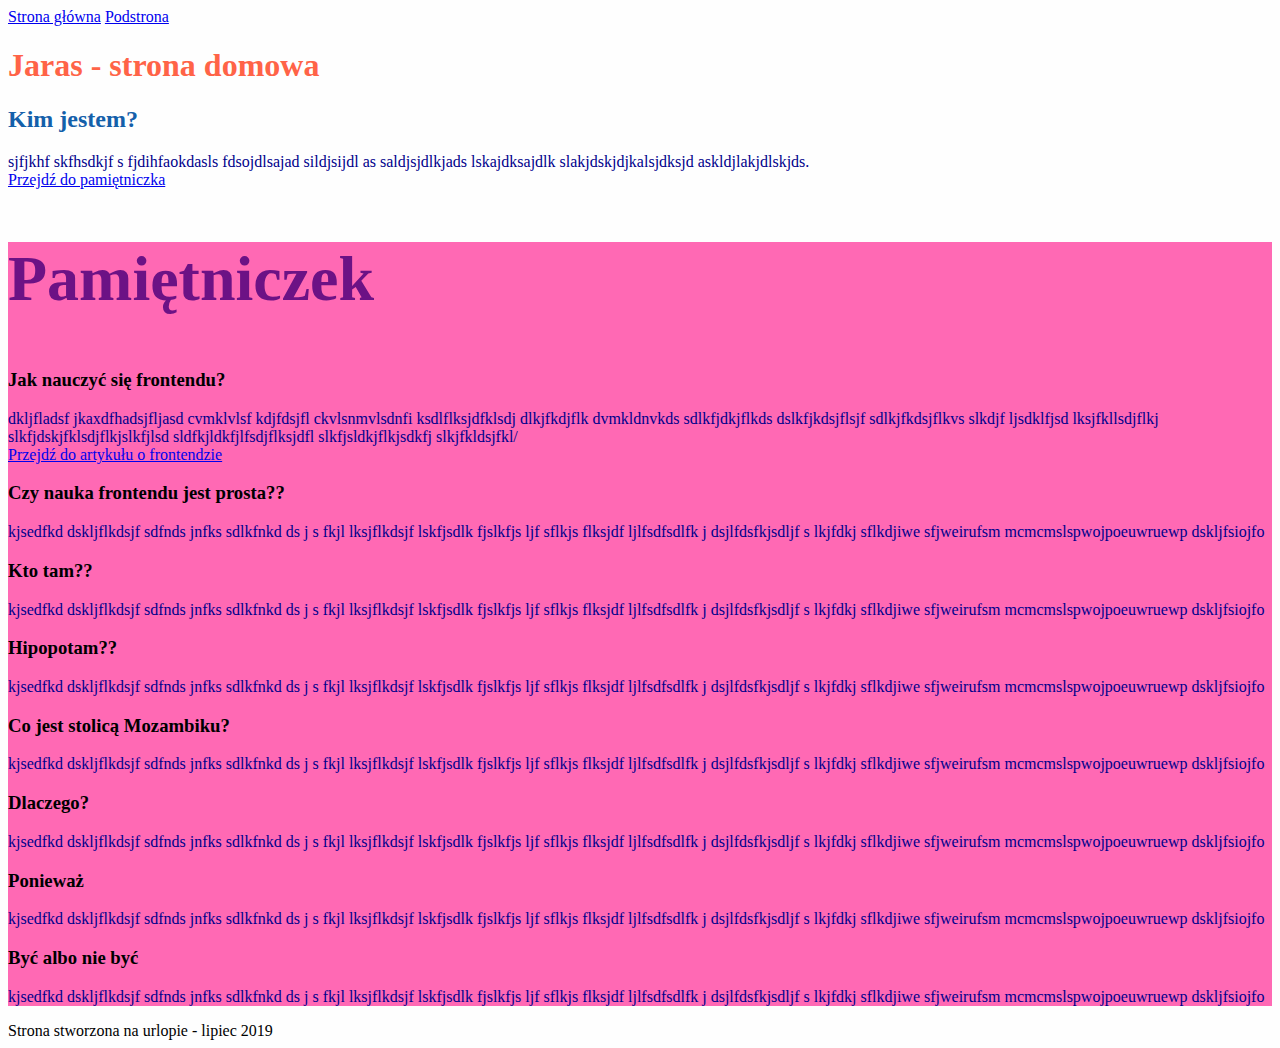
==== index.html @ 89972a71 "initial commit" ====
<!DOCTYPE html>
<html lang="pl">

<head>
	<meta charset="UTF-8">
	<meta name="viewport" content="width=device-width, initial-scale=1.0">
	<meta http-equiv="X-UA-Compatible" content="ie=edge">
	<title>Document</title>
	<link href="style.css" rel="stylesheet" type="text/css">
</head>

<body>
	<main>
		<header>
			<a href="index.html">Strona główna</a>
			<a href="podstrona.html">Podstrona</a>
		</header>
		<h1 class="mainHeader">
			Jaras - strona domowa
		</h1>
		<section>
			<h2 class="sectionHeader">Kim jestem?</h2>
			<p class="paragraph">
				sjfjkhf skfhsdkjf s fjdihfaokdasls fdsojdlsajad sildjsijdl as saldjsjdlkjads lskajdksajdlk
				slakjdskjdjkalsjdksjd askldjlakjdlskjds.<br>
				<a href="#pamietniczek">Przejdź do pamiętniczka</a>
			</p>
		</section>

		<section class="pamietniczek" id="pamietniczek">
			<h2 class="diaryHeader">Pamiętniczek</h2>
			<section>
				<h3>Jak nauczyć się frontendu?</h3>
				<p class="paragraph">
					dkljfladsf jkaxdfhadsjfljasd cvmklvlsf kdjfdsjfl ckvlsnmvlsdnfi ksdlflksjdfklsdj dlkjfkdjflk
					dvmkldnvkds sdlkfjdkjflkds dslkfjkdsjflsjf sdlkjfkdsjflkvs slkdjf ljsdklfjsd lksjfkllsdjflkj
					slkfjdskjfklsdjflkjslkfjlsd sldfkjldkfjlfsdjflksjdfl slkfjsldkjflkjsdkfj slkjfkldsjfkl/<br>
					<a href="podstrona.html">Przejdź do artykułu o frontendzie</a>
				</p>
			</section>
			<section>
				<h3>Czy nauka frontendu jest prosta??</h3>
				<p class="paragraph">
					kjsedfkd dskljflkdsjf sdfnds jnfks sdlkfnkd ds j s fkjl lksjflkdsjf lskfjsdlk fjslkfjs ljf sflkjs
					flksjdf ljlfsdfsdlfk j dsjlfdsfkjsdljf s lkjfdkj sflkdjiwe sfjweirufsm mcmcmslspwojpoeuwruewp
					dskljfsiojfo
				</p>
			</section>
			<section>
				<h3>Kto tam??</h3>
				<p class="paragraph">
					kjsedfkd dskljflkdsjf sdfnds jnfks sdlkfnkd ds j s fkjl lksjflkdsjf lskfjsdlk fjslkfjs ljf sflkjs
					flksjdf ljlfsdfsdlfk j dsjlfdsfkjsdljf s lkjfdkj sflkdjiwe sfjweirufsm mcmcmslspwojpoeuwruewp
					dskljfsiojfo
				</p>
			</section>
			<section>
				<h3>Hipopotam??</h3>
				<p class="paragraph">
					kjsedfkd dskljflkdsjf sdfnds jnfks sdlkfnkd ds j s fkjl lksjflkdsjf lskfjsdlk fjslkfjs ljf sflkjs
					flksjdf ljlfsdfsdlfk j dsjlfdsfkjsdljf s lkjfdkj sflkdjiwe sfjweirufsm mcmcmslspwojpoeuwruewp
					dskljfsiojfo
				</p>
			</section>
			<section>
				<h3>Co jest stolicą Mozambiku?</h3>
				<p class="paragraph">
					kjsedfkd dskljflkdsjf sdfnds jnfks sdlkfnkd ds j s fkjl lksjflkdsjf lskfjsdlk fjslkfjs ljf sflkjs
					flksjdf ljlfsdfsdlfk j dsjlfdsfkjsdljf s lkjfdkj sflkdjiwe sfjweirufsm mcmcmslspwojpoeuwruewp
					dskljfsiojfo
				</p>
			</section>
			<section>
				<h3>Dlaczego?</h3>
				<p class="paragraph">
					kjsedfkd dskljflkdsjf sdfnds jnfks sdlkfnkd ds j s fkjl lksjflkdsjf lskfjsdlk fjslkfjs ljf sflkjs
					flksjdf ljlfsdfsdlfk j dsjlfdsfkjsdljf s lkjfdkj sflkdjiwe sfjweirufsm mcmcmslspwojpoeuwruewp
					dskljfsiojfo
				</p>
			</section>
			<section>
				<h3>Ponieważ</h3>
				<p class="paragraph">
					kjsedfkd dskljflkdsjf sdfnds jnfks sdlkfnkd ds j s fkjl lksjflkdsjf lskfjsdlk fjslkfjs ljf sflkjs
					flksjdf ljlfsdfsdlfk j dsjlfdsfkjsdljf s lkjfdkj sflkdjiwe sfjweirufsm mcmcmslspwojpoeuwruewp
					dskljfsiojfo
				</p>
			</section>
			<section>
				<h3>Być albo nie być</h3>
				<p class="paragraph">
					kjsedfkd dskljflkdsjf sdfnds jnfks sdlkfnkd ds j s fkjl lksjflkdsjf lskfjsdlk fjslkfjs ljf sflkjs
					flksjdf ljlfsdfsdlfk j dsjlfdsfkjsdljf s lkjfdkj sflkdjiwe sfjweirufsm mcmcmslspwojpoeuwruewp
					dskljfsiojfo
				</p>
			</section>
		</section>


	</main>
	<footer>
		Strona stworzona na urlopie - lipiec 2019
	</footer>
	<script src="main.js"></script>
</body>

</html>
---- style.css ----
body {
    background: #fefefe;
}

.mainHeader {
    color: tomato;
}

.sectionHeader {
    color: #1460AA;
}

.diaryHeader {
    color: #6c1285;
    font-size: 64px;
}

.paragraph {
    color:darkblue;
}

.pamietniczek {
    background: hotpink;
}

.header {
    color: yellow;
}

.heading {
    color:red;
}
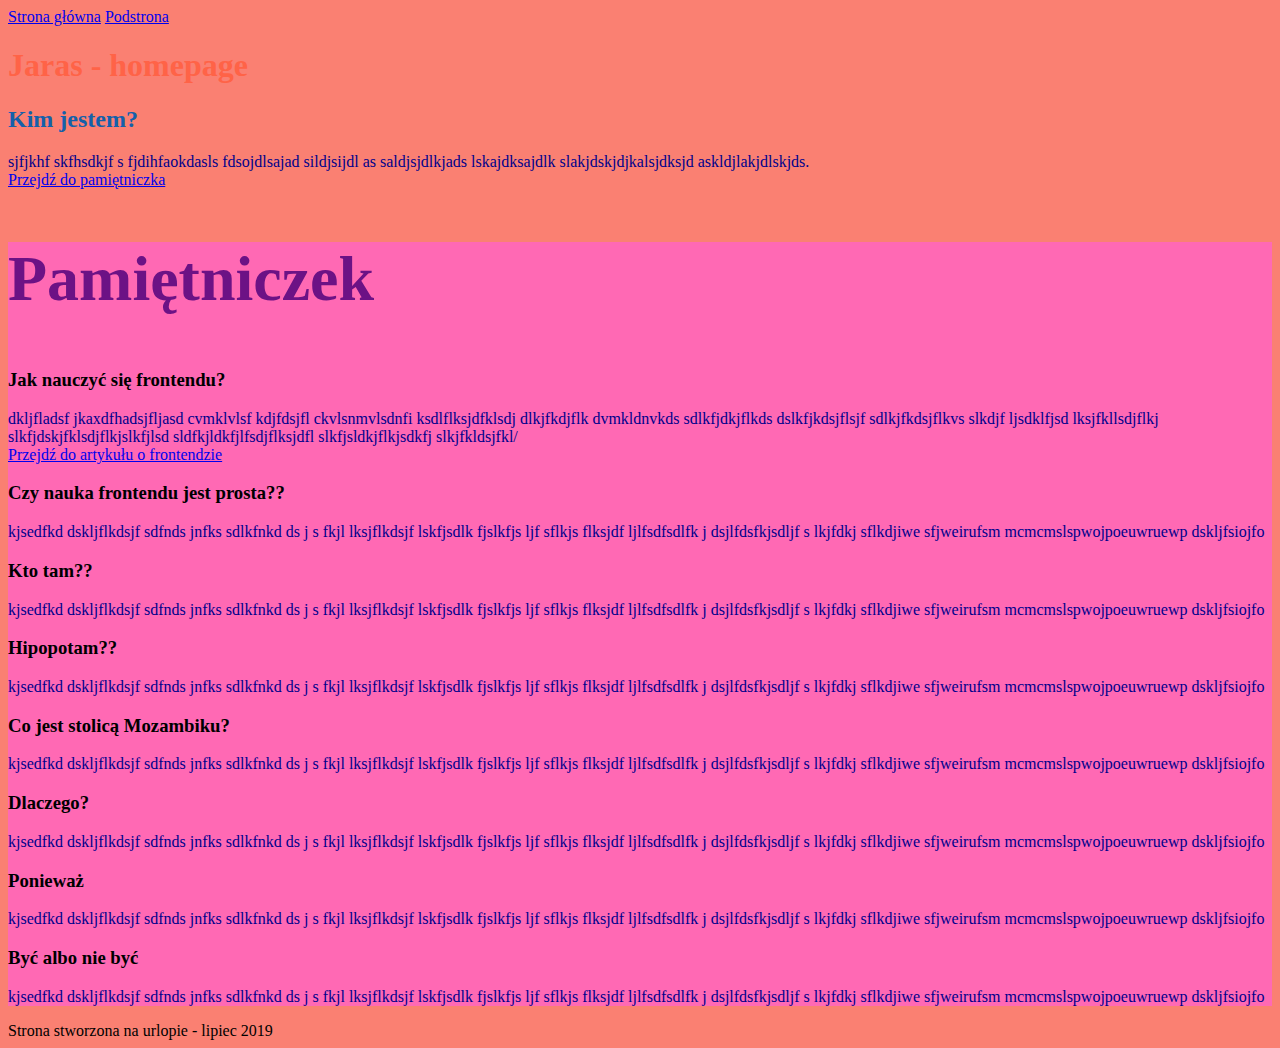
==== commit 4fcfb7b3: "feat: new heading" ====
--- a/index.html
+++ b/index.html
@@ -16,7 +16,7 @@
 			<a href="podstrona.html">Podstrona</a>
 		</header>
 		<h1 class="mainHeader">
-			Jaras - strona domowa
+			Jaras - homepage
 		</h1>
 		<section>
 			<h2 class="sectionHeader">Kim jestem?</h2>
--- a/style.css
+++ b/style.css
@@ -1,5 +1,5 @@
 body {
-    background: #fefefe;
+    background: salmon;
 }
 
 .mainHeader {
